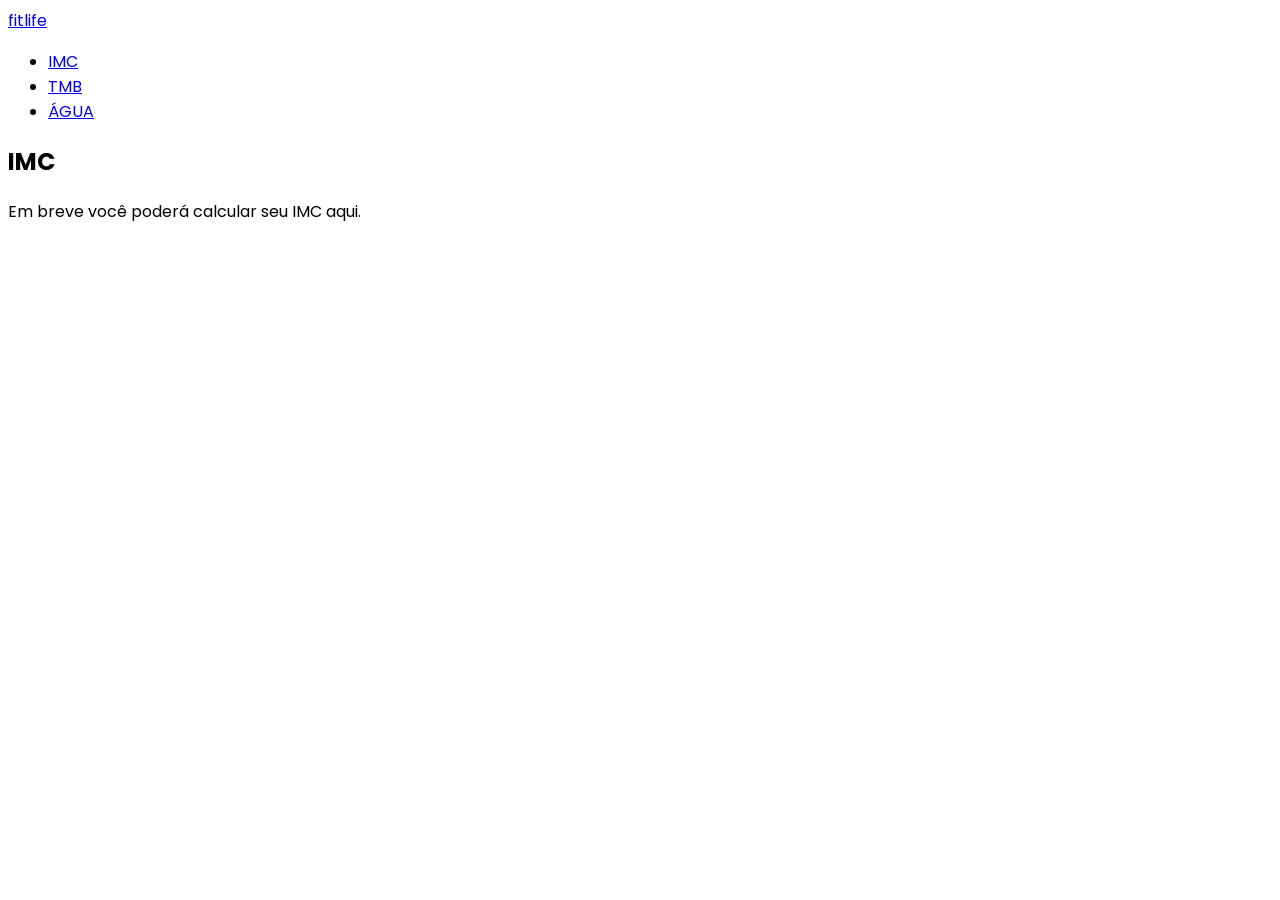
==== pages/imc.html @ 9889da8f "adicionado html-semantico" ====
<!DOCTYPE html>
<html lang="pt-BR">
<head>
    <meta charset="UTF-8">
    <meta name="viewport" content="width=device-width, initial-scale=1.0">
<link rel="preconnect" href="https://fonts.googleapis.com">
    <link rel="preconnect" href="https://fonts.gstatic.com" crossorigin>
    <link href="https://fonts.googleapis.com/css2?family=Poppins:ital,wght@0,100;0,200;0,300;0,400;0,500;0,600;0,700;0,800;0,900;1,100;1,200;1,300;1,400;1,500;1,600;1,700;1,800;1,900&display=swap" rel="stylesheet">
    <title>fitlife</title>
</head>
<body style="font-family: Poppins;">

 <nav>
  
   <a href="../index.html">fitlife</a>

   <ul>
      <li><a href="imc.html">IMC</a></li>
      <li><a href="tmb.html">TMB</a></li>
      <li><a href="water.html">ÁGUA</a></li>
   </ul>

 </nav>

   <main>
    <section>
        <header>
            <h1>IMC</h1>
            <p>Em breve você poderá calcular seu IMC aqui.</p>
        </header>

        <a href="../index.html]"></a>

    </section>
   </main>
    
</body>
</html>
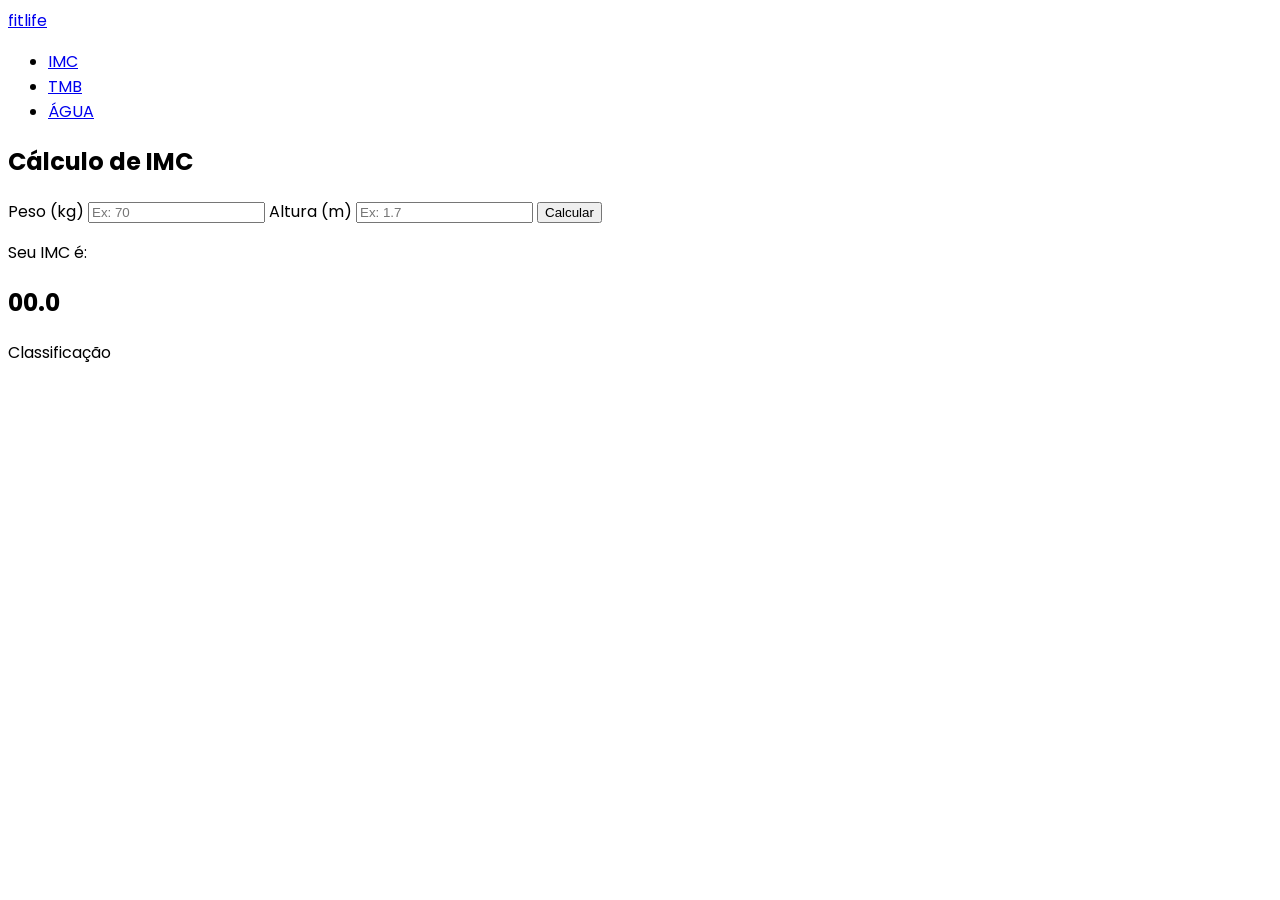
==== commit ace57895: "Adicionado Formulários" ====
--- a/pages/imc.html
+++ b/pages/imc.html
@@ -24,14 +24,35 @@
 
    <main>
     <section>
-        <header>
-            <h1>IMC</h1>
-            <p>Em breve você poderá calcular seu IMC aqui.</p>
-        </header>
+        
+        <h1>Cálculo de IMC</h1>
+        
+    <form>
+
+                <label for="weight">Peso (kg)</label>
+                <input type="number" id="weight" placeholder="Ex: 70" required>
+ 
+                <label for="height">Altura (m)</label>
+                <input type="number" id="height" placeholder="Ex: 1.7" required step="any">
+
+                
+                <button type= "submit">Calcular</button>
+
+    </form>
+
+    <div>
+
+        <p>Seu IMC é:</p>
+        <h2>00.0</h2>
+        <p>Classificação</p>
+
+    </div>
+        
 
         <a href="../index.html]"></a>
+        
+    </section>
 
-    </section>
    </main>
     
 </body>
